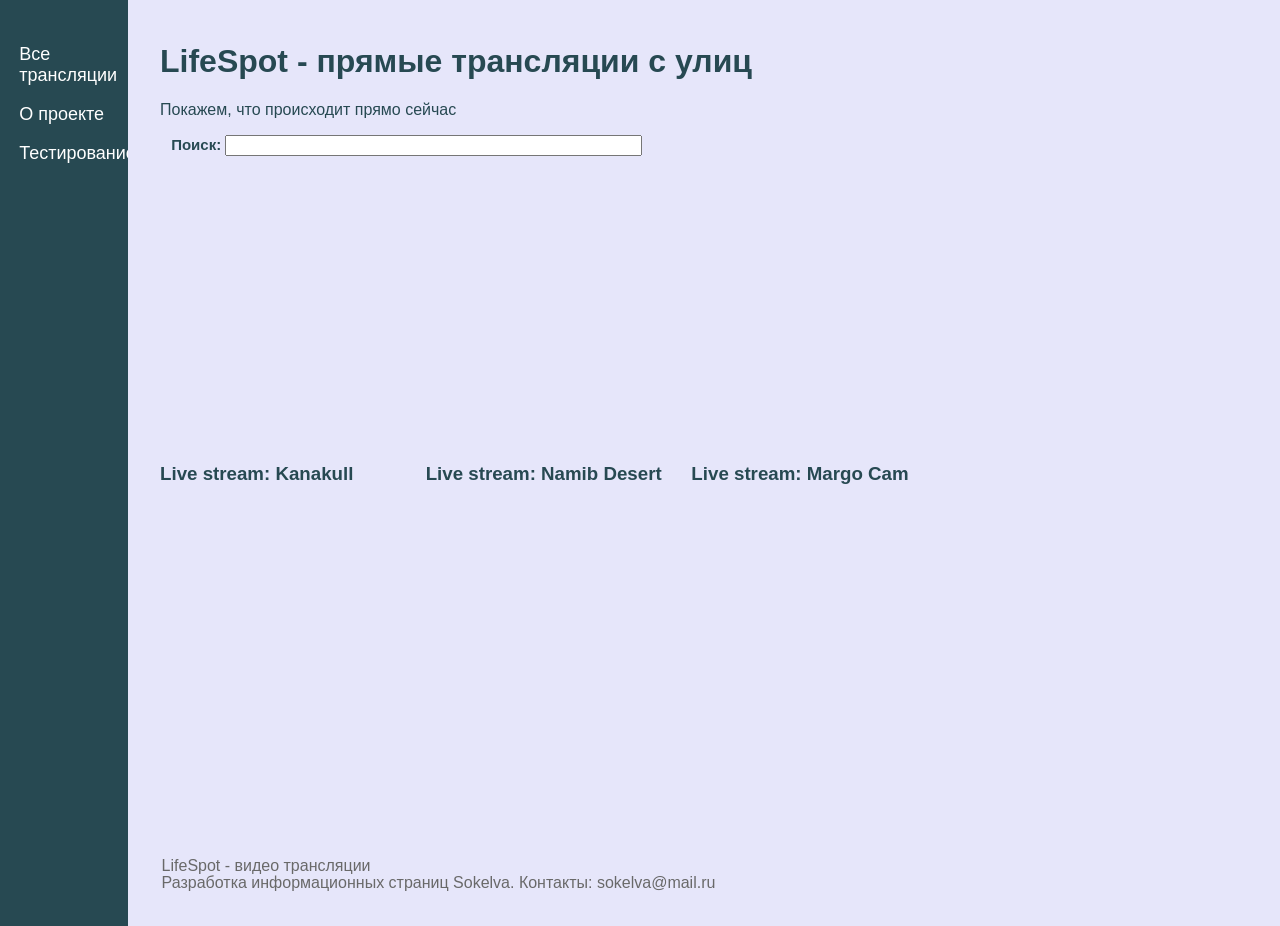
==== LifeSpot/Views/index.html @ 35124052 "Добавлен проект из Module29" ====
﻿<!DOCTYPE html>
<html lang="en">
<head>
    <meta charset="UTF-8">
    <title>LifeSpot</title>
    <!--Подключение стилей по относительному пути из внешнего файла-->
    <link href="../Static/CSS/index.css" rel="stylesheet" type="text/css">
    <!-- Подключение Javascript как внешний ресурс -->
    <script defertype="text/javascript" src="../Static/JS/index.js"></script>
    <!-- Внутренний скрипт с вызовами функций -->
    <script>
        // Проверка на возраст
        // checkAge();

        // сохранение сессии
        handleSession()

        // вывод данных сессии в консоль
        sessionLog();

        // функция для получения пользовательского ввода
        const inputParseFunction = function () {
            return document.getElementsByTagName('input')[0].value.toLowerCase();
        }
    </script>

</head>
<body>
    <header id="header-index">
        <!--Заголовок страницы-->
        <h1>LifeSpot - прямые трансляции с улиц</h1>
        <!--Параграф-->
        <p>Покажем, что происходит прямо сейчас</p>
        <p class="search">
            Поиск:
            <input type="text" oninput="
            // Функция объявлена через declaration
            const inputParseFunction = function(){return document.getElementsByTagName('input')[0].value.toLowerCase();}
            // Вызов (функция в аргумент передаётся без круглых скобок)
            filterContent( inputParseFunction )" size=50%>
        </p>
    </header>
    <!--Сайд-бар страницы-->
    <aside id="sidebar">
        <div class="navbar">
            <a href="index.html"><p>Все трансляции</p></a>
            <a href="about.html"><p>О проекте</p></a>
            <a href="testing.html"><p>Тестирование</p></a>
        </div>
    </aside>

    <div class="bordered">
        <!--Нью-Йорк-->
        <div class="video-container">
            <iframe width="250" height="250" src="https://www.youtube.com/embed/jpqzMa291dI" title="YouTube video player" frameborder="0" allow="accelerometer; autoplay; clipboard-write; encrypted-media; gyroscope; picture-in-picture; web-share" allowfullscreen></iframe>
            <h3 class="video-title">Live stream: Kanakull</h3>
        </div>
        <!--Namib Desert-->
        <div class="video-container">
            <iframe width="250" height="250" src="https://www.youtube.com/embed/ydYDqZQpim8" title="YouTube video player" frameborder="0" allow="accelerometer; autoplay; clipboard-write; encrypted-media; gyroscope; picture-in-picture; web-share" allowfullscreen></iframe>
            <h3 class="video-title">Live stream: Namib Desert</h3>
        </div>
        <!--Лондон-->
        <div class="video-container">
            <iframe width="250" height="250" src="https://www.youtube.com/embed/2GiaSr7YAEI" title="YouTube video player" frameborder="0" allow="accelerometer; autoplay; clipboard-write; encrypted-media; gyroscope; picture-in-picture; web-share" allowfullscreen></iframe>
            <h3 class="video-title">Live stream: Margo Cam</h3>
        </div>
    </div>
    <footer>
        <p>LifeSpot - видео трансляции</p>
        <p>Разработка информационных страниц Sokelva. Контакты: sokelva@mail.ru</p>
    </footer>
</body>
</html>
---- LifeSpot/Static/CSS/index.css ----
﻿header, footer, body, .video-container {
    background-color: lavender;
}

body {
    padding-left: 11%;
}

.video-container {
    display: inline-block;
    margin-top: 0.5em;
    padding-left: 1%;
    padding-top: 1%;
}

.navbar p {
    color: white;
    padding-left: 15%;
}

.navbar p:hover {
    color: palevioletred;
}

header {
    color: #274952;
    padding-left: 1%;
    padding-top: 1.2%;
}

footer {
    position: absolute;
    bottom: 0;
    font-size: medium;
    color: dimgrey;
    line-height: 10%;
    padding-left: 1%;
}

aside {
    height: 100%; /* Высота в полный размер. Этот параметр можно убрать, если вы хотите выставлять высоту автоматически */
    width: 10%;
    position: absolute; /* Фиксированная позиция сайд-бара. Так он будет оставаться на месте при скроллинге */
    z-index: 1; /* Сайд-бар будет поверх остальных элементов */
    top: 0; /* Сайдбар будет в самой верхней части страницы */
    left: 0;
    background-color: #274952; /* Черный цвет фона (задан в виде кода) */
    overflow-x: hidden; /* Отключаем горизонтальную прокрутку */
    padding-top: 2%;
    font-size: large;
}

a {
    text-decoration: none;
}

.video-title {
    color: #274952;
}

input p {
    border: 1px solid #274952;
}

input p:focus {
        border: 2px #274952;
    }

.search {
    font-size: 15px;
    font-weight: bold;
    color: #274952;
    padding-left: 1%;
}

header, footer, aside, body, .navbar, .video-container {
    font-family: "Helvetica 65 Medium", sans-serif;
}

/*
.block {
    border: 2px solid black;
    background-color: azure;
    padding: 10px;
}*/

.review-container, .review-button {
    display: inline-block;
    margin-top: 0.5em;
    padding-left: 1%;
    padding-top: 1%;
}

.review-container, .review-button {
    display: inline-block;
    margin-top: 0.5em;
    padding-left: 1%;
    padding-top: 1%;
}

.review-text {
    display: block;
    margin-top: 0.5em;
    padding-left: 1%;
    padding-top: 1%;
}
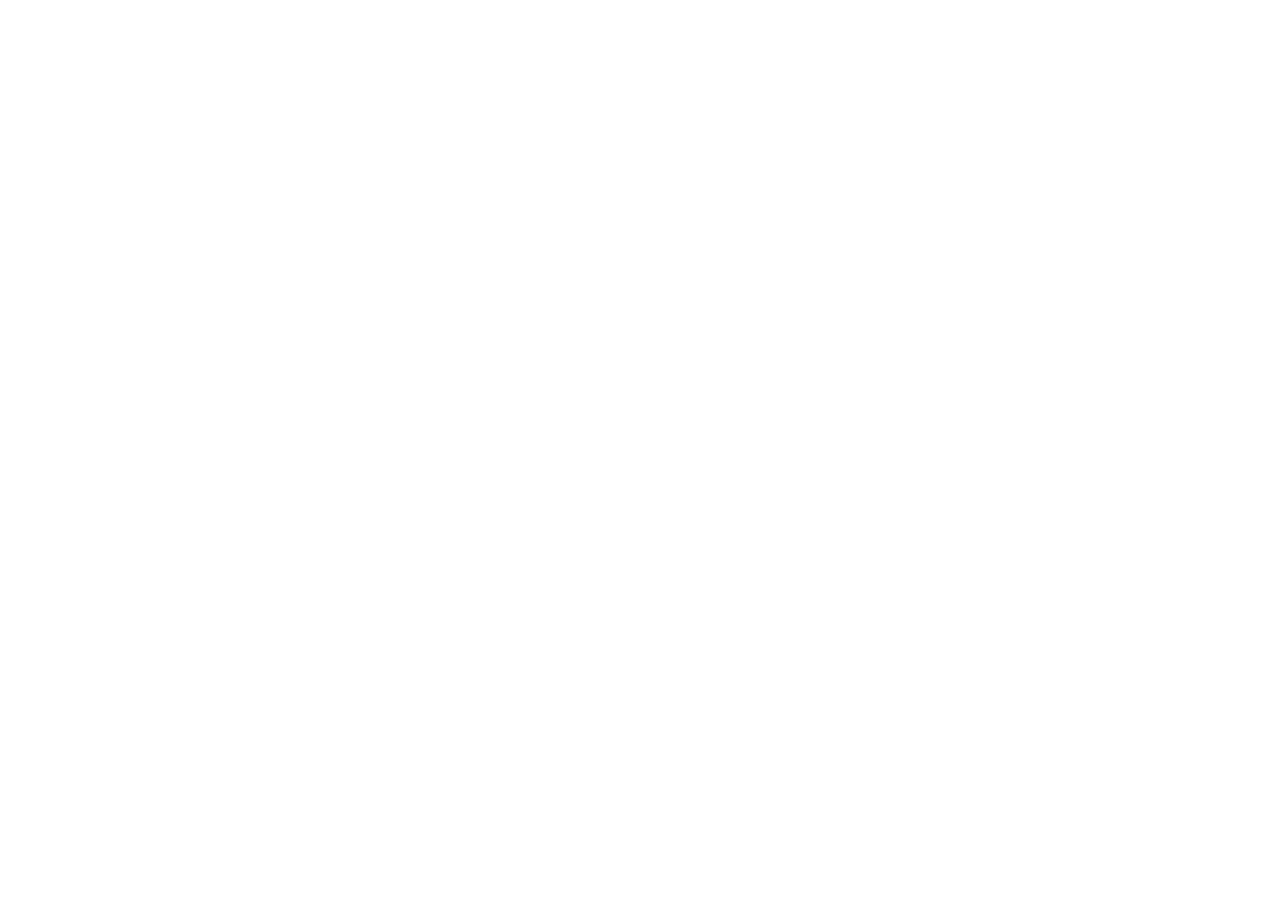
==== commit d026e54b: "Добавлено задание - Задание 30.1.12" ====
--- a/LifeSpot/Views/index.html
+++ b/LifeSpot/Views/index.html
@@ -9,14 +9,8 @@
     <script defertype="text/javascript" src="../Static/JS/index.js"></script>
     <!-- Внутренний скрипт с вызовами функций -->
     <script>
-        // Проверка на возраст
-        // checkAge();
-
-        // сохранение сессии
-        handleSession()
-
-        // вывод данных сессии в консоль
-        sessionLog();
+        // обработка сессии
+        handleSession(logger, checker /* Коллбек-функции */);
 
         // функция для получения пользовательского ввода
         const inputParseFunction = function () {
